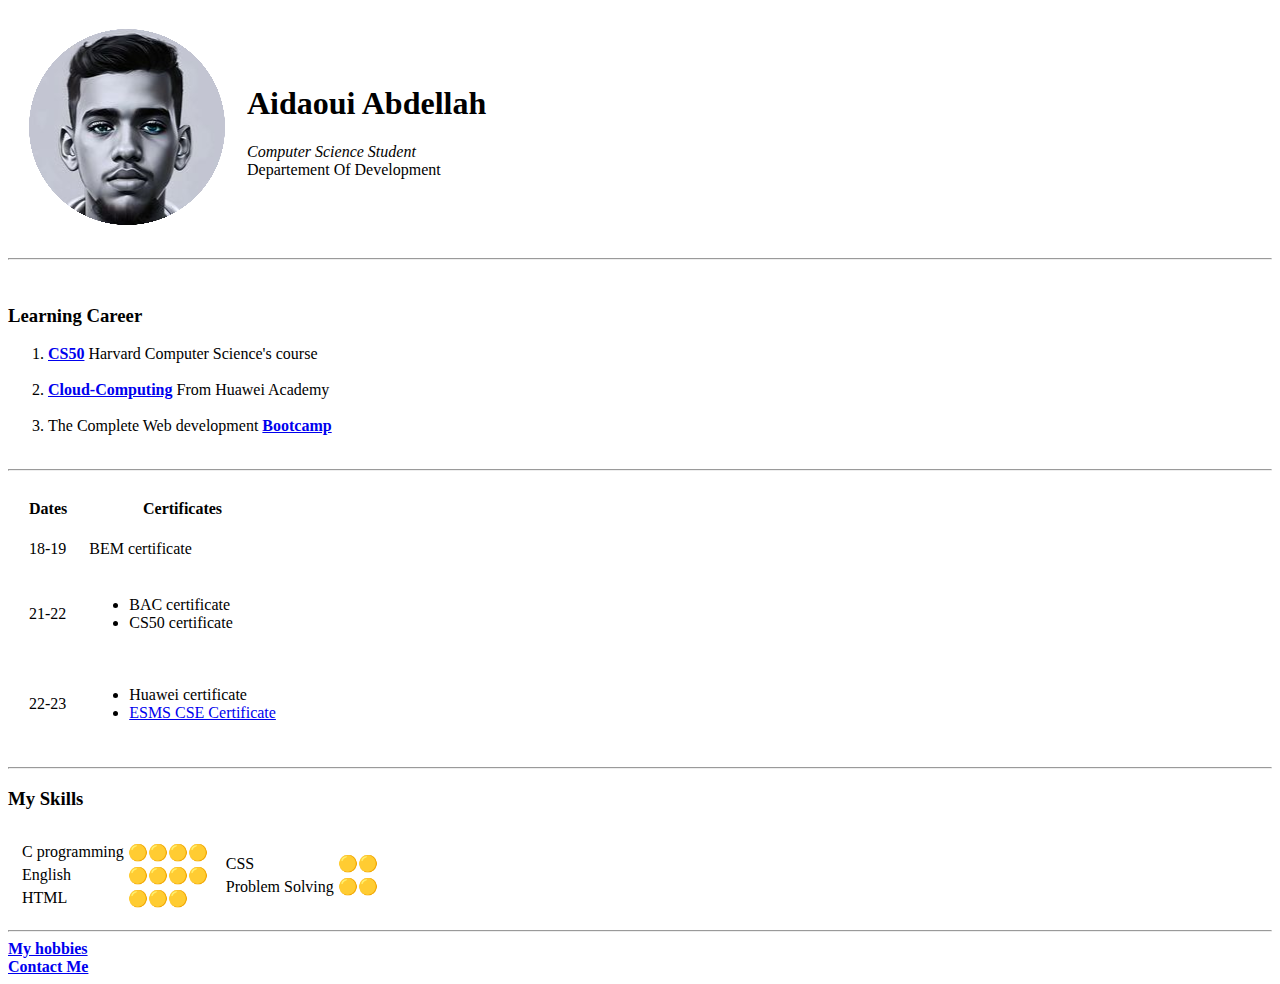
==== index.html @ 7314083f "add initial cv website files" ====
<!DOCTYPE html>
<html lang="en">
<head>
    <meta charset="UTF-8">
    <title>Abdellah's personal site</title>
</head>
<body>
    <table cellspacing="20">  <!--for the table space-->
        <tr><td><img src="web.png" alt="abdellah profile picture"></td>
        <td><h1>Aidaoui Abdellah</h1>
           <p><em>Computer Science Student</em><br> Departement Of Development</p></td>
        </tr>
    </table>
      <hr><br>
      <h3>Learning Career</h3>
      <ol type="1"> <!--and "ul" for the unordered list-->
          <li><b><a href="https://pll.harvard.edu/course/cs50-introduction-computer-science?delta=0">CS50</a></b> Harvard Computer Science's course</li><br>     
          <li><strong><a href="https://carrier.huawei.com/en/products/IT/cloud-computing">Cloud-Computing</a></strong> From Huawei Academy</li><br>     
          <li>The Complete Web development <strong><a href="https://www.udemy.com/course/the-complete-web-development-bootcamp/">Bootcamp</a></strong></li><br>     
      </ol><hr>
      <table cellspacing="20"> <!--tr => lignes | td => colognes-->
        <thead>
            <tr>
                <th>Dates</th>
                <th>Certificates</th>
            </tr>
        </thead>
        <tbody>
            <tr>
                <td>18-19</td>
                <td>BEM certificate</td>
            </tr>
            <tr>
                <td>21-22</td>
                <td><ul>
                    <li>BAC certificate</li>
                    <li>CS50 certificate</li>
                </ul></td>
            </tr>
            <tr>
                <td>22-23</td>
                <td><ul>
                    <li>Huawei certificate</li>
                    <li><a href="https://drive.google.com/file/d/13zs1g5zenKw8pt-hrOk_GyyAUHMbXqz6/view?usp=sharing">ESMS CSE Certificate</a></li>
                </ul></td>
            </tr>
        </tbody>
      </table><hr>
      <h3>My Skills</h3>
      <table cellspacing="10">
        <tr>
            <td>
                <table>
                    <tr>
                        <td>C programming</td>
                        <td>🟡🟡🟡🟡</td>
                        
                    </tr>
                    <tr>
                        <td>English</td>
                        <td>🟡🟡🟡🟡</td>
                    </tr>
                    <tr>
                        <td>HTML</td>
                        <td>🟡🟡🟡</td>
                    </tr>
                  </table>
            </td>
            <td>
                <table>
                    <tr>
                        <td>CSS</td>
                        <td>🟡🟡</td>
                    </tr>
                    <tr>
                        <td>Problem Solving</td>
                        <td>🟡🟡</td>
                    </tr>
                </table>
            </td>
        </tr>
      </table>
      
      <hr>
      <strong><a href="hobbies.html">My hobbies</a></strong>
      <br>
      <strong><a href="contact.html">Contact Me</a></strong>
</body>
</html>
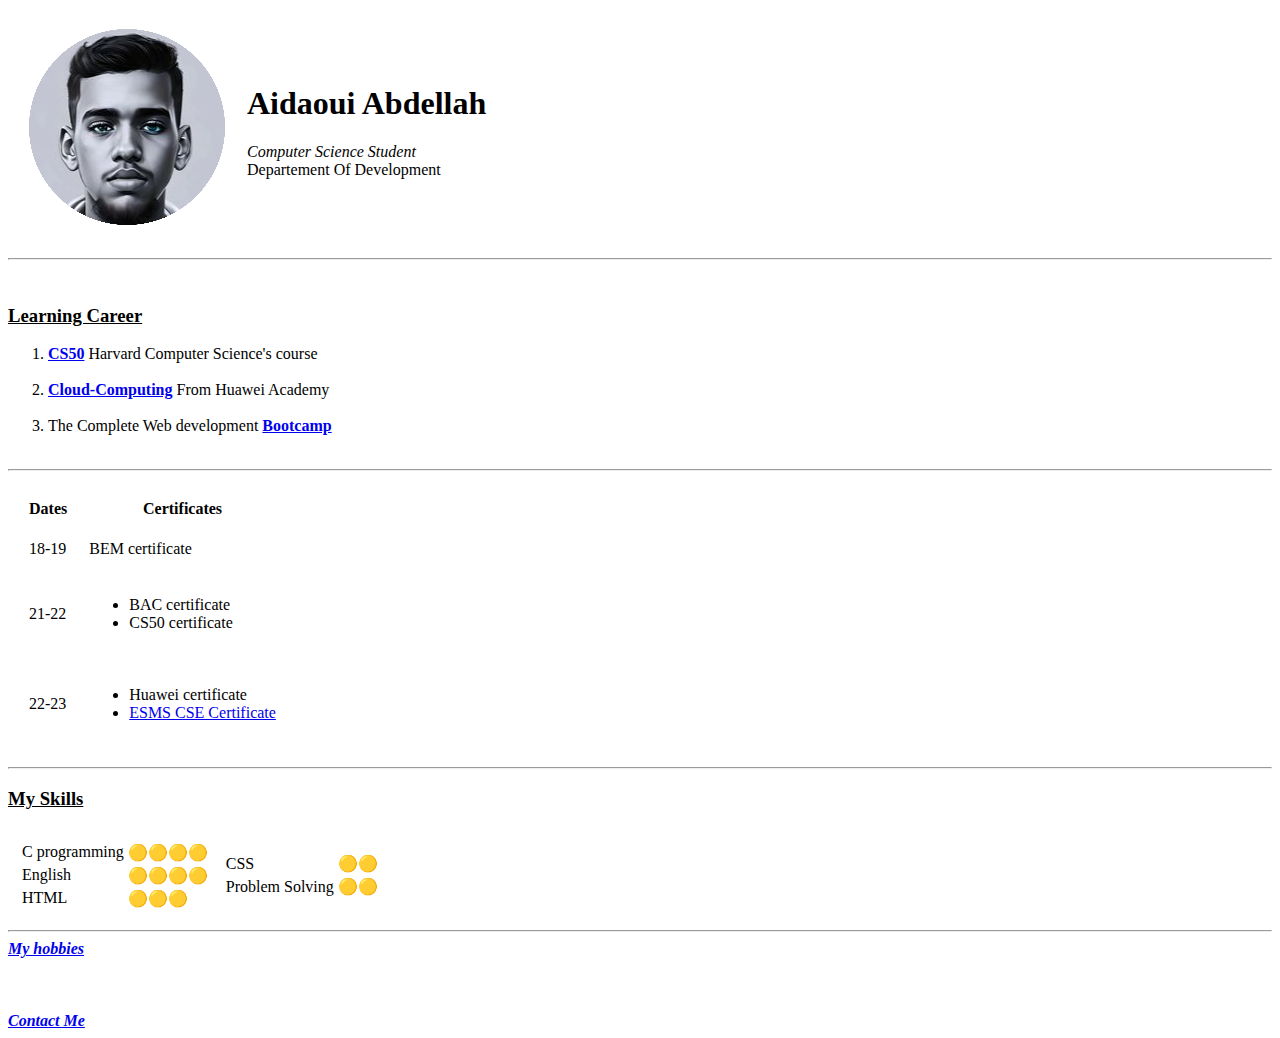
==== commit 8e8fc1a8: "Update index.html" ====
--- a/index.html
+++ b/index.html
@@ -3,18 +3,19 @@
 <head>
     <meta charset="UTF-8">
     <title>Abdellah's personal site</title>
+    <link rel="stylesheet" href="css/style.css">
 </head>
 <body>
     <table cellspacing="20">  <!--for the table space-->
         <tr><td><img src="web.png" alt="abdellah profile picture"></td>
-        <td><h1>Aidaoui Abdellah</h1>
+        <td><h1 id="heading">Aidaoui Abdellah</h1>
            <p><em>Computer Science Student</em><br> Departement Of Development</p></td>
         </tr>
     </table>
       <hr><br>
-      <h3>Learning Career</h3>
+      <h3><u>Learning Career</u></h3>
       <ol type="1"> <!--and "ul" for the unordered list-->
-          <li><b><a href="https://pll.harvard.edu/course/cs50-introduction-computer-science?delta=0">CS50</a></b> Harvard Computer Science's course</li><br>     
+          <li><strong><a href="https://pll.harvard.edu/course/cs50-introduction-computer-science?delta=0">CS50</a></strong> Harvard Computer Science's course</li><br>     
           <li><strong><a href="https://carrier.huawei.com/en/products/IT/cloud-computing">Cloud-Computing</a></strong> From Huawei Academy</li><br>     
           <li>The Complete Web development <strong><a href="https://www.udemy.com/course/the-complete-web-development-bootcamp/">Bootcamp</a></strong></li><br>     
       </ol><hr>
@@ -46,7 +47,7 @@
             </tr>
         </tbody>
       </table><hr>
-      <h3>My Skills</h3>
+      <h3><u>My Skills</u></h3>
       <table cellspacing="10">
         <tr>
             <td>
@@ -82,8 +83,8 @@
       </table>
       
       <hr>
-      <strong><a href="hobbies.html">My hobbies</a></strong>
-      <br>
-      <strong><a href="contact.html">Contact Me</a></strong>
+      <em class="footer"><b><a href="hobbies.html">My hobbies</a></b></em>
+      <br><br><br><br>
+      <em class="footer"><b><a href="contact.html">Contact Me</a></b></em>
 </body>
-</html>+</html>
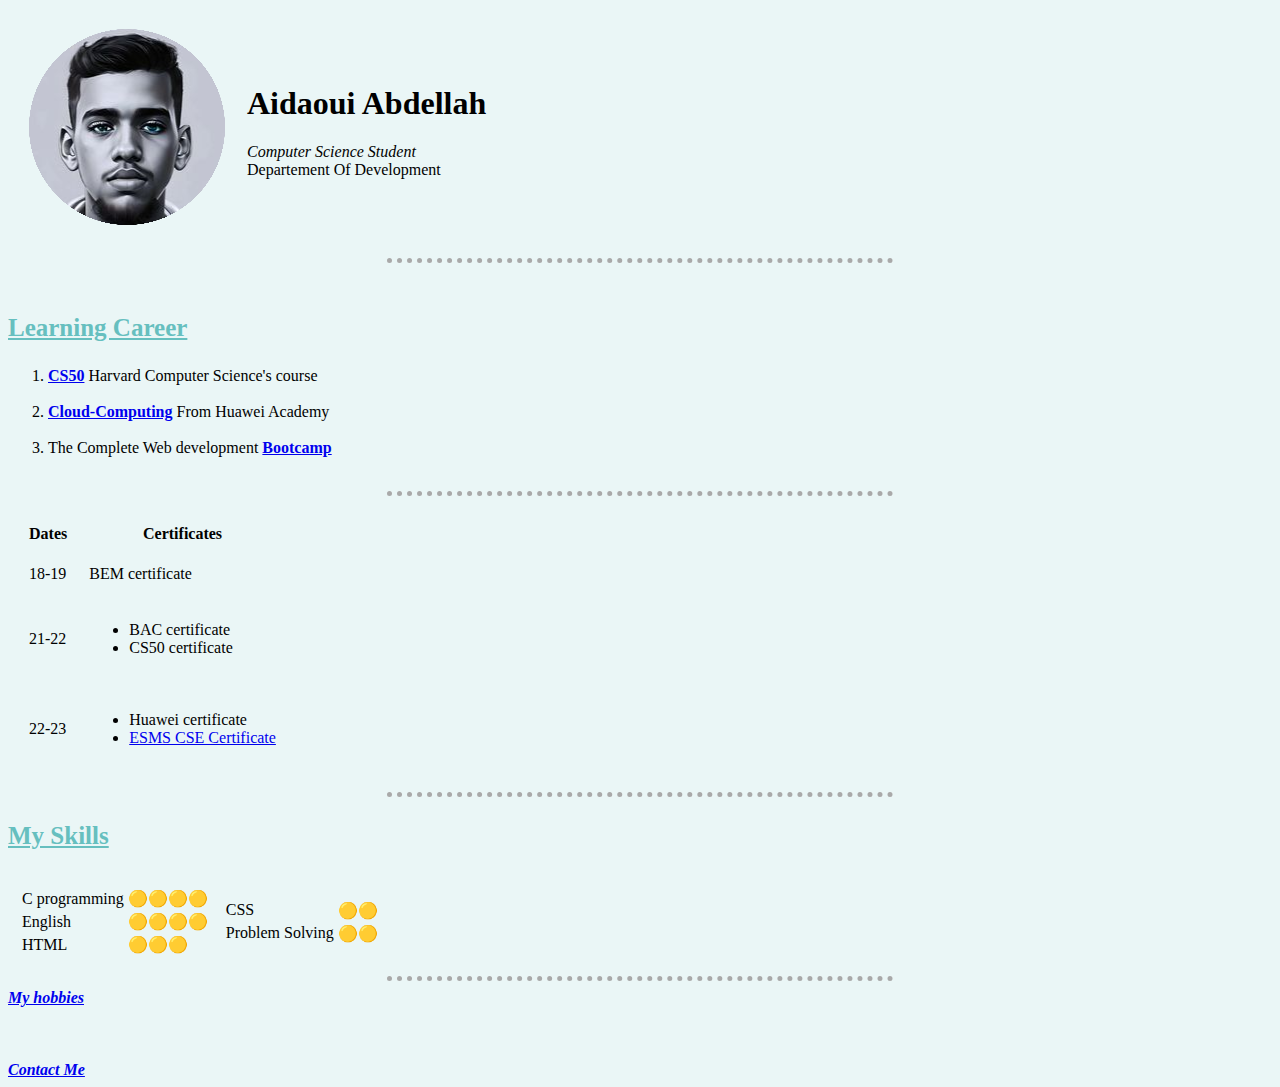
==== commit a3c46d90: "Update index.html" ====
--- a/index.html
+++ b/index.html
@@ -3,7 +3,7 @@
 <head>
     <meta charset="UTF-8">
     <title>Abdellah's personal site</title>
-    <link rel="stylesheet" href="css/style.css">
+    <link rel="stylesheet" href="style.css">
 </head>
 <body>
     <table cellspacing="20">  <!--for the table space-->
--- a/style.css
+++ b/style.css
@@ -0,0 +1,26 @@
+body {
+    background-color: #eaf6f6;
+}
+hr {
+    border-style: none;
+    border-top-style: dotted;
+    border-color:darkgrey;
+    border-width: 5px;   
+    width: 40%;
+}
+#heading {
+    color: black;
+}
+h1:hover { /*  id => you can use it once but the class => more than one in one ligne
+            :hover =>when you touch it ,it change    
+            */ 
+    color: #66bfbf;
+}
+
+h3 {
+    color: #66bfbf;
+    font-size: 25px;
+}
+.footer {
+    text-align: center;
+}